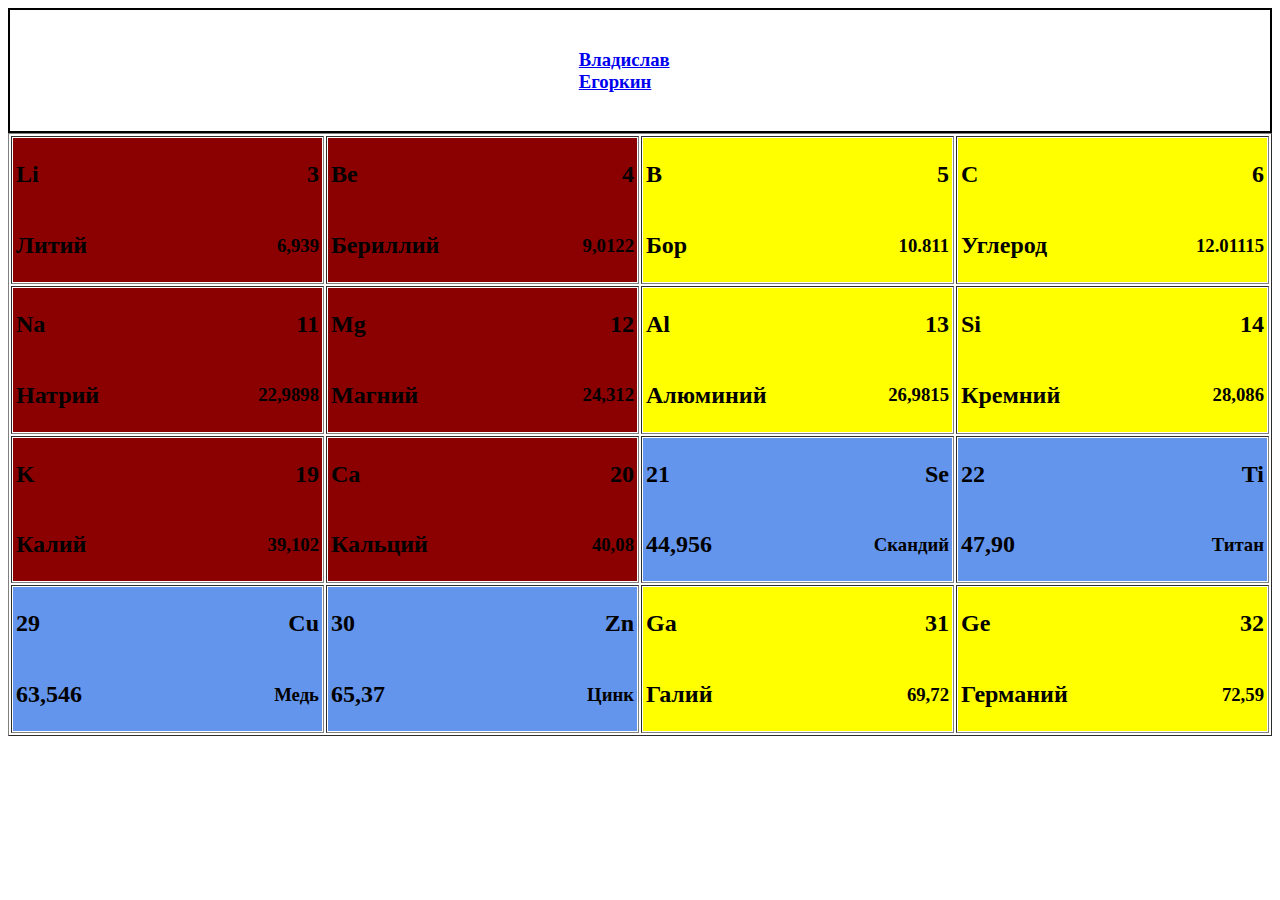
==== mendeleev.html @ 464f6ea5 "29.09.2021" ====
<!DOCTYPE html>
<html lang="en">
<head>
    <meta charset="UTF-8">
    <title>The periodic table</title>
    <link rel="stylesheet" href="Style/stylish.css" >
    <header>
        <div class="header"><a href="index.html">
           <h3>Владислав Егоркин</h3>
        </a></div>
    </header>
</head>
<body>
<table border="1px" width=100%>
    <tr >
        <th width=25% >
            <table class="red" >
                <tr>
                    <th align="left">
                    <h2>Li</h2>
                    </th>
                    <th align="right">
                        <h2>3</h2>
                    </th>
                </tr>
                <tr>
                    <th align="left">
                       <h2>Литий</h2>
                    </th>
                    <th align ="right">
                        <h3>6,939</h3>
                    </th>
                </tr>

            </table>
        </th>
        <th width=25%>
            <table class="red">
                <tr>
                    <th align="left">
                        <h2>Be</h2>
                    </th>
                    <th align="right">
                        <h2>4</h2>
                    </th>
                </tr>
                <tr>
                    <th align="left">
                        <h2>Бериллий</h2>
                    </th>
                    <th align="right" >
                        <h3>9,0122</h3>
                    </th>
                </tr>
            </table>
        </th>
        <th width=25%>
            <table class="Yel">
                <tr>
                    <th align="left">
                        <h2>B</h2>
                    </th>
                    <th align="right">
                        <h2>5</h2>
                    </th>
                </tr>
                <tr>
                    <th align="left">
                        <h2>Бор</h2>
                    </th>
                    <th align="right" >
                        <h3>10.811</h3>
                    </th>
                </tr>
            </table>
        </th>
                <th width=25%>
                    <table class="Yel">
                        <tr>
                            <th align="left">
                                <h2>C</h2>
                            </th>
                            <th align="right">
                                <h2>6</h2>
                            </th>
                        </tr>
                        <tr>
                            <th align="left">
                                <h2>Углерод</h2>
                            </th>
                            <th align="right" >
                                <h3>12.01115</h3>
                            </th>
                        </tr>
                    </table>
                </th>
    </tr>
    <tr >
        <th width=25% >
            <table class="red" >
                <tr>
                    <th align="left">
                        <h2>Na</h2>
                    </th>
                    <th align="right">
                        <h2>11</h2>
                    </th>
                </tr>
                <tr>
                    <th align="left">
                        <h2>Натрий</h2>
                    </th>
                    <th align ="right">
                        <h3>22,9898</h3>
                    </th>
                </tr>

            </table>
        </th>
        <th width=25%>
            <table class="red">
                <tr>
                    <th align="left">
                        <h2>Mg</h2>
                    </th>
                    <th align="right">
                        <h2>12</h2>
                    </th>
                </tr>
                <tr>
                    <th align="left">
                        <h2>Магний</h2>
                    </th>
                    <th align="right" >
                        <h3>24,312</h3>
                    </th>
                </tr>
            </table>
        </th>
        <th width=25%>
            <table class="Yel">
                <tr>
                    <th align="left">
                        <h2>Al</h2>
                    </th>
                    <th align="right">
                        <h2>13</h2>
                    </th>
                </tr>
                <tr>
                    <th align="left">
                        <h2>Алюминий</h2>
                    </th>
                    <th align="right" >
                        <h3>26,9815</h3>
                    </th>
                </tr>
            </table>
        </th>
        <th width=25%>
            <table class="Yel">
                <tr>
                    <th align="left">
                        <h2>Si</h2>
                    </th>
                    <th align="right">
                        <h2>14</h2>
                    </th>
                </tr>
                <tr>
                    <th align="left">
                        <h2>Кремний</h2>
                    </th>
                    <th align="right" >
                        <h3>28,086</h3>
                    </th>
                </tr>
            </table>
        </th>
    </tr>
    <tr >
        <th width=25% >
            <table class="red" >
                <tr>
                    <th align="left">
                        <h2>K</h2>
                    </th>
                    <th align="right">
                        <h2>19</h2>
                    </th>
                </tr>
                <tr>
                    <th align="left">
                        <h2>Калий</h2>
                    </th>
                    <th align ="right">
                        <h3>39,102</h3>
                    </th>
                </tr>

            </table>
        </th>
        <th width=25%>
            <table class="red">
                <tr>
                    <th align="left">
                        <h2>Ca</h2>
                    </th>
                    <th align="right">
                        <h2>20</h2>
                    </th>
                </tr>
                <tr>
                    <th align="left">
                        <h2>Кальций</h2>
                    </th>
                    <th align="right" >
                        <h3>40,08</h3>
                    </th>
                </tr>
            </table>
        </th>
        <th width=25%>
            <table class="blu">
                <tr>
                    <th align="left">
                        <h2>21</h2>
                    </th>
                    <th align="right">
                        <h2>Se</h2>
                    </th>
                </tr>
                <tr>
                    <th align="left">
                        <h2>44,956</h2>
                    </th>
                    <th align="right" >
                        <h3>Скандий</h3>
                    </th>
                </tr>
            </table>
        </th>
        <th width=25%>
            <table class="blu">
                <tr>
                    <th align="left">
                        <h2>22</h2>
                    </th>
                    <th align="right">
                        <h2>Ti</h2>
                    </th>
                </tr>
                <tr>
                    <th align="left">
                        <h2>47,90</h2>
                    </th>
                    <th align="right" >
                        <h3>Титан</h3>
                    </th>
                </tr>
            </table>
        </th>
    </tr>
    <tr >
        <th width=25% >
            <table class="blu" >
                <tr>
                    <th align="left">
                        <h2>29</h2>
                    </th>
                    <th align="right">
                        <h2>Cu</h2>
                    </th>
                </tr>
                <tr>
                    <th align="left">
                        <h2>63,546</h2>
                    </th>
                    <th align ="right">
                        <h3>Медь</h3>
                    </th>
                </tr>

            </table>
        </th>
        <th width=25%>
            <table class="blu">
                <tr>
                    <th align="left">
                        <h2>30</h2>
                    </th>
                    <th align="right">
                        <h2>Zn</h2>
                    </th>
                </tr>
                <tr>
                    <th align="left">
                        <h2>65,37</h2>
                    </th>
                    <th align="right" >
                        <h3>Цинк</h3>
                    </th>
                </tr>
            </table>
        </th>
        <th width=25%>
            <table class="Yel">
                <tr>
                    <th align="left">
                        <h2>Ga</h2>
                    </th>
                    <th align="right">
                        <h2>31</h2>
                    </th>
                </tr>
                <tr>
                    <th align="left">
                        <h2>Галий</h2>
                    </th>
                    <th align="right" >
                        <h3>69,72</h3>
                    </th>
                </tr>
            </table>
        </th>
        <th width=25%>
            <table class="Yel">
                <tr>
                    <th align="left">
                        <h2>Ge</h2>
                    </th>
                    <th align="right">
                        <h2>32</h2>
                    </th>
                </tr>
                <tr>
                    <th align="left">
                        <h2>Германий</h2>
                    </th>
                    <th align="right" >
                        <h3>72,59</h3>
                    </th>
                </tr>
            </table>
        </th>
    </tr>
</table>
</body>
</html>
---- Style/stylish.css ----
.header{
    background-color: white;
    border: 2px solid black;
    padding: 20px 45%;
    float: contour;

}
.name{
float: right;
    margin: 5px;
    padding: 30px 29%;
    border: 2px solid black;
    font-size: 20px;
}
.fl{
float: right;
    width: 30%;
    margin: 5px;
    padding: 10px 0px 330px;
    border: 2px solid black;
    font-size: 30px;
}
.inform{
    float: right;
    width: 35%;
    margin: 5px;
    padding: 10px 0px 400px;
    border: 2px solid black;
    font-size: 30px;
}
.red{
    width: 100%;
    background-color: darkred;
}
.Yel{
    width: 100%;
    background-color: yellow;
}
.blu{
    width: 100%;
    background-color: cornflowerblue;
}
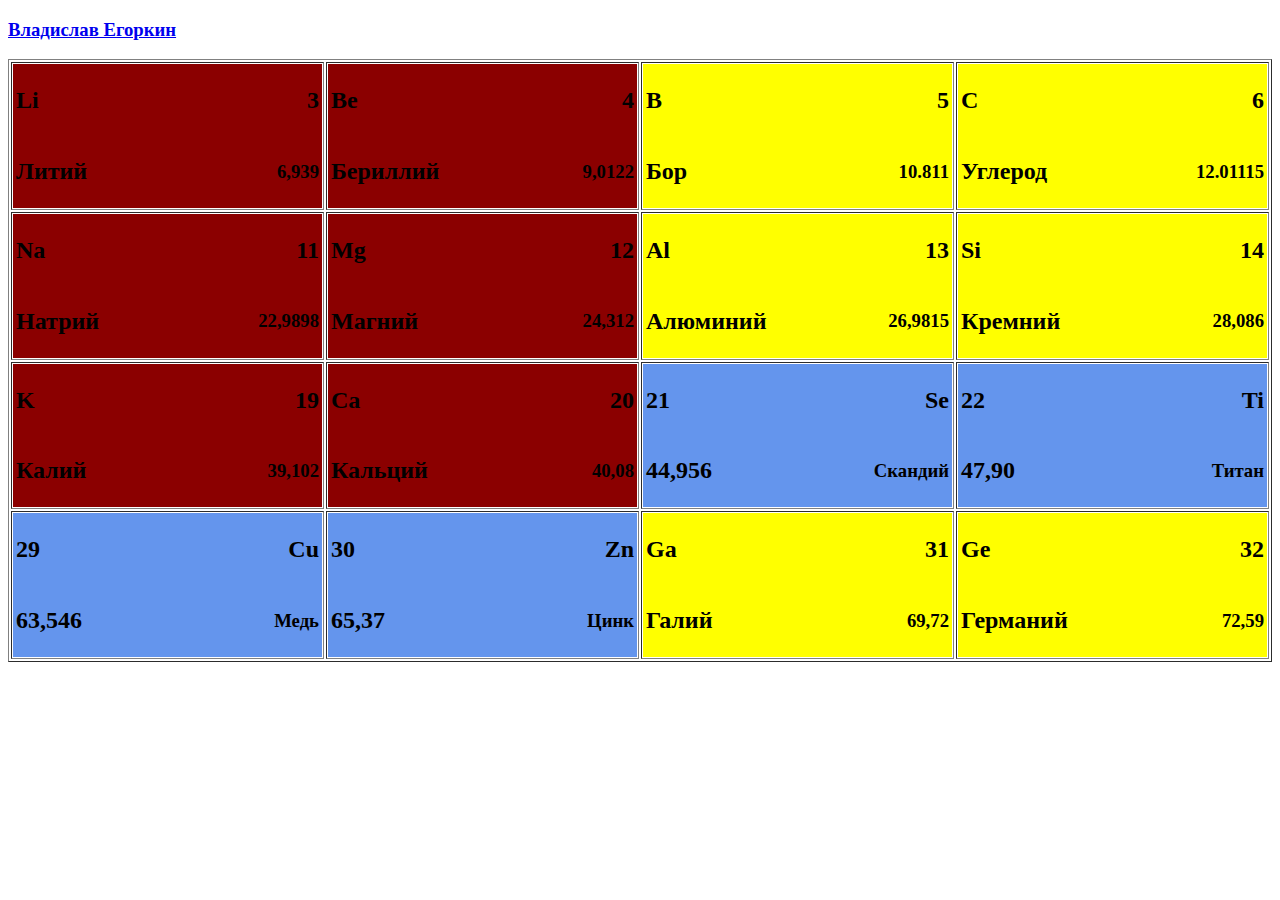
==== commit 9fbb376a: "1.10.21" ====
--- a/mendeleev.html
+++ b/mendeleev.html
@@ -3,7 +3,7 @@
 <head>
     <meta charset="UTF-8">
     <title>The periodic table</title>
-    <link rel="stylesheet" href="Style/stylish.css" >
+    <link rel="stylesheet" href="Style/Menstyle.css" >
     <header>
         <div class="header"><a href="index.html">
            <h3>Владислав Егоркин</h3>
--- a/Style/Menstyle.css
+++ b/Style/Menstyle.css
@@ -0,0 +1,12 @@
+.red{
+    width: 100%;
+    background-color: darkred;
+}
+.Yel{
+    width: 100%;
+    background-color: yellow;
+}
+.blu{
+    width: 100%;
+    background-color: cornflowerblue;
+}